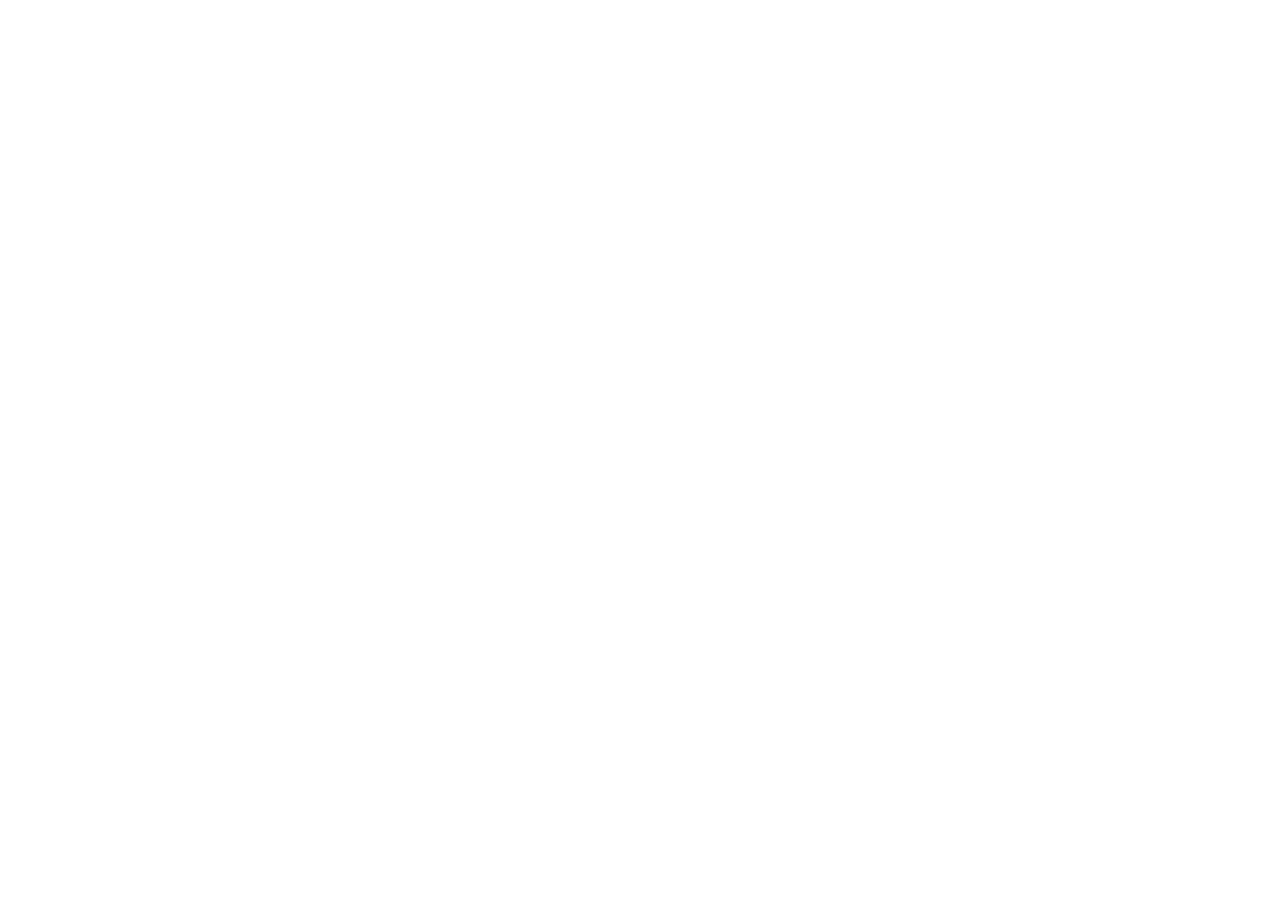
==== cart.html @ 8c2f03e1 "Merge pull request #3 from Rups1507/Day-2" ====
<!DOCTYPE html>
<html lang="en">
<head>
    <meta charset="UTF-8">
    <meta http-equiv="X-UA-Compatible" content="IE=edge">
    <meta name="viewport" content="width=device-width, initial-scale=1.0">
    <title>Cart</title>
    <link rel="stylesheet" href="./cart.css">
</head>
<body>
    
    
</body>
<script src="./cart.js"></script>
</html>
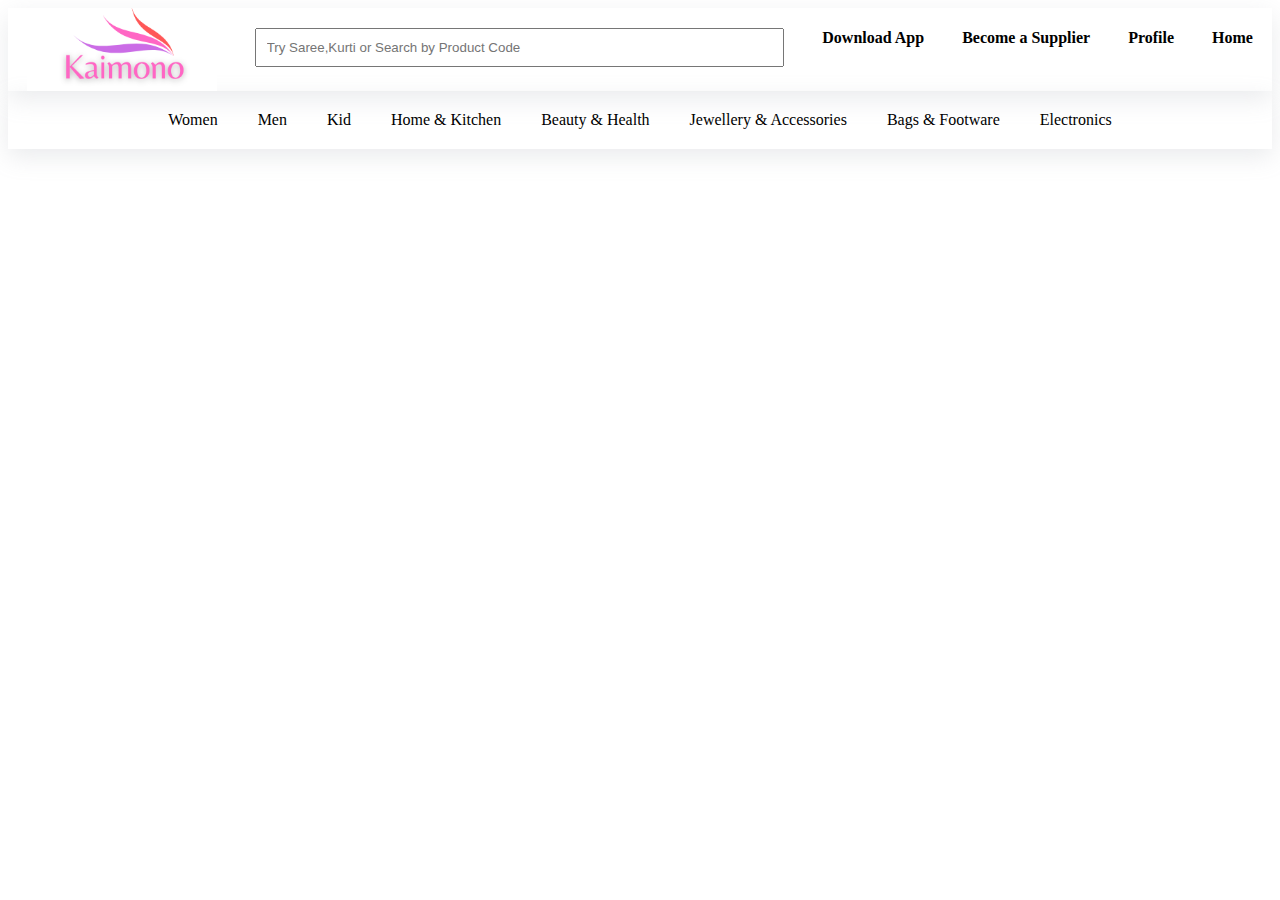
==== commit d1850d70: "Day-4 added sticky header and product data" ====
--- a/cart.html
+++ b/cart.html
@@ -8,7 +8,111 @@
     <link rel="stylesheet" href="./cart.css">
 </head>
 <body>
-    
+    <div id="header">
+        <div id="upper">
+                <img src="./LOGO.png" alt="">
+                <input type="text" id="search" placeholder="Try Saree,Kurti or Search by Product Code">
+                <h4>Download App</h4>
+                <h4>Become a Supplier</h4>
+                <h4 id="profile">Profile</h4>
+                <a  style="text-decoration:none" href="./index.html"> <h4 id="cart">Home</h4></a>   
+        </div>
+        <div id="lower">
+                <div id="women">
+                    <p >Women</p>
+                    <div class="women_drop">
+                             <a href="">Sarees</a>
+                             <a href="">Kurtis</a>
+                             <a href="">Kurta set</a>
+                             <a href="">Suits & Dress Material</a>
+                             <a href="">Other Ethinic</a>   
+                            <!-- <p>Sarees</p>
+                            <p>Kurtis</p>
+                            <p>Kurta set</p>
+                            <p>Suits & Dress Material</p>
+                            <p>Other Ethinic</p> -->
+                    </div>
+                </div> 
+                
+                <div id="men">
+                    <p>Men</p>
+                    <div class="men_drop">
+                            <a href="">Top Wear </a>
+                            <a href="">Bottom Wear </a>
+                            <a href="">Men Accessories </a>
+                            <a href="">Ethinic Wear </a>
+                            <a href="">Inner & Sleep Wear </a>
+                    </div>
+                </div>
+                
+                <div id="kid">
+                    <p>Kid</p>
+                    <div class="kid_drop">
+                            <a href="">Boys & Girls 2+yrs</a>
+                            <a href="">Infants 0-2</a>
+                            <a href="">Baby care</a>
+                            <a href="">Toys & Accessories</a>
+                    </div>
+                </div>
+               
+                <div id="HK">
+                    <p>Home & Kitchen</p>
+                    <div class="HK_drop">
+                        <a href="">Home Furnishing</a>
+                        <a href="">Home Decor</a>
+                        <a href="">Kitchen & Dining</a>
+                    </div>
+                </div>
+                
+                <div id="BH">
+                    <p>Beauty & Health</p>
+                    <div class="BH_drop">
+                            <a href="">Makeup</a>
+                            <a href="">Wellness</a>
+                            <a href="">Skin care</a>
+                    </div>
+                </div>
+                
+                <div id="JA">
+                    <p>Jewellery & Accessories</p>
+                    <div class="JA_drop">
+                            <a href="">Earrings</a>
+                            <a href="">Bangles</a>
+                             <a href="">Necklaces</a>   
+                             <a href="">Bags</a>
+                             <a href="">Watches</a>
+                    </div>
+                </div>
+                
+                <div id="BF">
+                    <p>Bags & Footware</p>
+                    <div class="BF_drop">
+                            <a href="">Women Bag</a>
+                            <a href="">Men Bag</a>
+                            <a href="">Women Footware</a>
+                            <a href="">Men Footware</a>
+                    </div>
+                </div>
+                
+                <div id="electric">
+                    <p>Electronics</p>
+                    <div class="electric_drop">
+                            <a href="">Mobiles & Accessories</a>
+                            <a href="">Appliances</a>
+                    </div>
+                </div>
+                
+        </div>
+    </div>
+
+    <div id="container">
+        <div id="cart_div">
+
+        </div>
+        <div id="Price_detail">
+
+        </div>
+    </div>
     
 </body>
 <script src="./cart.js"></script>
--- a/cart.css
+++ b/cart.css
@@ -0,0 +1,286 @@
+#header {
+    position: sticky;
+    top: 0;
+    width: 100%;
+    background-color: #fff;
+    z-index: 999;
+  }
+
+#upper{
+    width: 100%;
+    display: flex;
+    justify-content: space-around;
+    margin: auto;
+    box-shadow: rgba(149, 157, 165, 0.2) 0px 8px 24px;
+    /* padding: 10px 10px; */
+    /* margin-right: 10px; */
+}
+
+#upper img{
+    width: 15%;
+}
+
+#upper a>h4{
+    color: black;
+}
+
+#search{
+    width: 40%;
+    height: 30%;
+    padding: 10px;
+    margin-top: 20px;
+ }
+ 
+ #lower{
+     width: 100%;
+     display: flex;
+     /* justify-content: space-around; */
+     
+     justify-content: center;
+     margin: auto;
+     box-shadow: rgba(149, 157, 165, 0.2) 0px 8px 24px;
+ }
+ 
+ #lower p{
+     margin: 20px;
+     position: relative;
+    
+ 
+ }
+ 
+ .women_drop{
+     position:absolute;
+     background-color: rgb(247, 180, 180);
+     display: none;
+     padding: 15px;
+     border-radius: 0px 0px 10px 10px;
+    
+    
+ }
+ 
+ .women_drop a{
+     text-decoration: none;
+     color: black;
+     margin-top: 5px;
+ }
+ 
+ .women_drop a:hover{
+     background-color:  rgb(255, 97, 97);
+     border-radius: 5px;
+     padding: 5px;
+ }
+ 
+ #women:hover .women_drop{
+     display: flex;
+     flex-direction: column;
+ }
+ 
+ 
+ .men_drop{
+     position:absolute;
+     background-color: rgb(247, 180, 180);
+     display: none;
+     padding: 15px;
+     border-radius: 0px 0px 10px 10px;
+    
+    
+ }
+ 
+ .men_drop a{
+     text-decoration: none;
+     color: black;
+     margin-top: 5px;
+ }
+ 
+ .men_drop a:hover{
+     background-color:  rgb(255, 97, 97);
+     border-radius: 5px;
+     padding: 5px;
+ }
+ 
+ #men:hover .men_drop{
+     display: flex;
+     flex-direction: column;
+ }
+ 
+ .kid_drop{
+     position:absolute;
+     background-color: rgb(247, 180, 180);
+     display: none;
+     padding: 15px;
+     border-radius: 0px 0px 10px 10px;
+    
+    
+ }
+ 
+ .kid_drop a{
+     text-decoration: none;
+     color: black;
+     margin-top: 5px;
+ }
+ 
+ .kid_drop a:hover{
+     background-color:  rgb(255, 97, 97);
+     border-radius: 5px;
+     padding: 5px;
+ }
+ 
+ #kid:hover .kid_drop{
+     display: flex;
+     flex-direction: column;
+ }
+ 
+ .HK_drop{
+     position:absolute;
+     background-color: rgb(247, 180, 180);
+     display: none;
+     padding: 15px;
+     border-radius: 0px 0px 10px 10px;
+    
+    
+ }
+ 
+ .HK_drop a{
+     text-decoration: none;
+     color: black;
+     margin-top: 5px;
+ }
+ 
+ .HK_drop a:hover{
+     background-color:  rgb(255, 97, 97);
+     border-radius: 5px;
+     padding: 5px;
+ }
+ 
+ #HK:hover .HK_drop{
+     display: flex;
+     flex-direction: column;
+ }
+ 
+ .BH_drop{
+     position:absolute;
+     background-color: rgb(247, 180, 180);
+     display: none;
+     padding: 15px;
+     border-radius: 0px 0px 10px 10px;
+    
+    
+ }
+ 
+ .BH_drop a{
+     text-decoration: none;
+     color: black;
+     margin-top: 5px;
+ }
+ 
+ .BH_drop a:hover{
+     background-color:  rgb(255, 97, 97);
+     border-radius: 5px;
+     padding: 5px;
+ }
+ 
+ #BH:hover .BH_drop{
+     display: flex;
+     flex-direction: column;
+ }
+ 
+ .JA_drop{
+     position:absolute;
+     background-color: rgb(247, 180, 180);
+     display: none;
+     padding: 15px;
+     
+     border-radius: 0px 0px 10px 10px;
+    
+    
+ }
+ 
+ .JA_drop a{
+     text-decoration: none;
+     color: black;
+     margin-top: 5px;
+ }
+ 
+ .JA_drop a:hover{
+     background-color:  rgb(255, 97, 97);
+     border-radius: 5px;
+     padding: 5px;
+ }
+ 
+ #JA:hover .JA_drop{
+     display: flex;
+     flex-direction: column;
+ }
+ 
+ .BF_drop{
+     position:absolute;
+     background-color: rgb(247, 180, 180);
+     display: none;
+     padding: 15px;
+     
+     border-radius: 0px 0px 10px 10px;
+    
+    
+ }
+ 
+ .BF_drop a{
+     text-decoration: none;
+     color: black;
+     margin-top: 5px;
+ }
+ 
+ .BF_drop a:hover{
+     background-color:  rgb(255, 97, 97);
+     border-radius: 5px;
+     padding: 5px;
+ }
+ 
+ #BF:hover .BF_drop{
+     display: flex;
+     flex-direction: column;
+ }
+ 
+ .electric_drop{
+     position:absolute;
+     background-color: rgb(247, 180, 180);
+     display: none;
+     padding: 15px;
+     
+     border-radius: 0px 0px 10px 10px;
+    
+    
+ }
+ 
+ .electric_drop a{
+     text-decoration: none;
+     color: black;
+     margin-top: 5px;
+ }
+ 
+ .electric_drop a:hover{
+     background-color:  rgb(255, 97, 97);
+     border-radius: 5px;
+     padding: 5px;
+ }
+ 
+ #electric:hover .electric_drop{
+     display: flex;
+     flex-direction: column;
+ }
+ 
+ 
+ 
+ #lower>div:hover p{
+ color: rgb(255, 97, 97);
+ text-decoration: underline;
+ }
+
+ /* ---------------------------------------CART DATA------------------------------------------- */
+
+ /* #container{
+    display: flex;
+ }
+
+ #cartdiv>div{ 
+    display: flex;
+ } */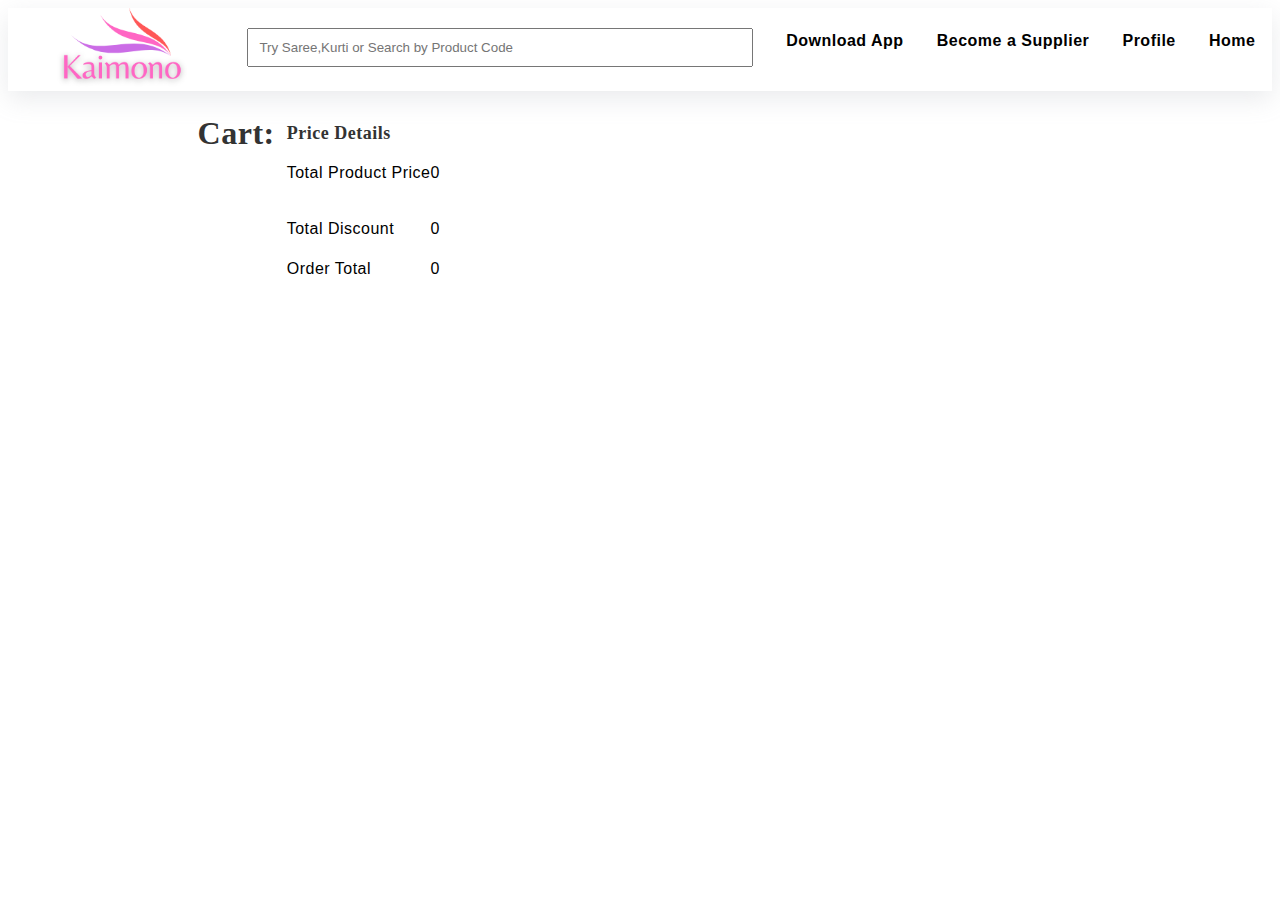
==== commit eb52bd2c: "Merge pull request #11 from Rups1507/Day-5" ====
--- a/cart.html
+++ b/cart.html
@@ -14,102 +14,37 @@
                 <input type="text" id="search" placeholder="Try Saree,Kurti or Search by Product Code">
                 <h4>Download App</h4>
                 <h4>Become a Supplier</h4>
-                <h4 id="profile">Profile</h4>
+                <a href="./profile.html" style="text-decoration: none;"><h4 id="profile">Profile</h4></a> 
                 <a  style="text-decoration:none" href="./index.html"> <h4 id="cart">Home</h4></a>   
         </div>
-        <div id="lower">
-                <div id="women">
-                    <p >Women</p>
-                    <div class="women_drop">
-                             <a href="">Sarees</a>
-                             <a href="">Kurtis</a>
-                             <a href="">Kurta set</a>
-                             <a href="">Suits & Dress Material</a>
-                             <a href="">Other Ethinic</a>   
-                            <!-- <p>Sarees</p>
-                            <p>Kurtis</p>
-                            <p>Kurta set</p>
-                            <p>Suits & Dress Material</p>
-                            <p>Other Ethinic</p> -->
-                    </div>
-                </div> 
-                
-                <div id="men">
-                    <p>Men</p>
-                    <div class="men_drop">
-                            <a href="">Top Wear </a>
-                            <a href="">Bottom Wear </a>
-                            <a href="">Men Accessories </a>
-                            <a href="">Ethinic Wear </a>
-                            <a href="">Inner & Sleep Wear </a>
-                    </div>
+       
+    </div>
+<!-- -----------------------------------------BOX1-------------------------------------------------- -->
+    <div id="container">
+        <div>
+            <h4 style="font-weight: 300px; font-size: 32px;">Cart:</h4>
+             <div id="cart_div">
+           
+            </div>
+        </div>
+        
+        <div id="Price_detail">
+                <div><h4>Price Details</h4></div>
+                <div>
+                    <p>Total Product Price</p>
+                    <p class="productprice">0</p>
                 </div>
-                
-                <div id="kid">
-                    <p>Kid</p>
-                    <div class="kid_drop">
-                            <a href="">Boys & Girls 2+yrs</a>
-                            <a href="">Infants 0-2</a>
-                            <a href="">Baby care</a>
-                            <a href="">Toys & Accessories</a>
-                    </div>
+
+                <div>
+                    <p>Total Discount</p>
+                    <p class="discount">0</p>
                 </div>
-               
-                <div id="HK">
-                    <p>Home & Kitchen</p>
-                    <div class="HK_drop">
-                        <a href="">Home Furnishing</a>
-                        <a href="">Home Decor</a>
-                        <a href="">Kitchen & Dining</a>
-                    </div>
+                <div></div>
+                <div>
+                    <span>Order Total</span>
+                    <span class="total">0</span>
                 </div>
-                
-                <div id="BH">
-                    <p>Beauty & Health</p>
-                    <div class="BH_drop">
-                            <a href="">Makeup</a>
-                            <a href="">Wellness</a>
-                            <a href="">Skin care</a>
-                    </div>
-                </div>
-                
-                <div id="JA">
-                    <p>Jewellery & Accessories</p>
-                    <div class="JA_drop">
-                            <a href="">Earrings</a>
-                            <a href="">Bangles</a>
-                             <a href="">Necklaces</a>   
-                             <a href="">Bags</a>
-                             <a href="">Watches</a>
-                    </div>
-                </div>
-                
-                <div id="BF">
-                    <p>Bags & Footware</p>
-                    <div class="BF_drop">
-                            <a href="">Women Bag</a>
-                            <a href="">Men Bag</a>
-                            <a href="">Women Footware</a>
-                            <a href="">Men Footware</a>
-                    </div>
-                </div>
-                
-                <div id="electric">
-                    <p>Electronics</p>
-                    <div class="electric_drop">
-                            <a href="">Mobiles & Accessories</a>
-                            <a href="">Appliances</a>
-                    </div>
-                </div>
-                
-        </div>
-    </div>
 
-    <div id="container">
-        <div id="cart_div">
-
-        </div>
-        <div id="Price_detail">
 
         </div>
     </div>
--- a/cart.css
+++ b/cart.css
@@ -1,3 +1,17 @@
+*{
+    box-sizing: border-box;
+}
+body{
+    font-family: -apple-system, "Helvetica Neue", sans-serif, "Mier Book";
+    font-size: 16px;
+    font-weight: 400;
+    letter-spacing: 0.5px;
+    line-height: 1.5;
+    text-align: left;
+}
+
+
+
 #header {
     position: sticky;
     top: 0;
@@ -31,256 +45,64 @@
     margin-top: 20px;
  }
  
- #lower{
-     width: 100%;
-     display: flex;
-     /* justify-content: space-around; */
-     
-     justify-content: center;
-     margin: auto;
-     box-shadow: rgba(149, 157, 165, 0.2) 0px 8px 24px;
- }
+
  
- #lower p{
-     margin: 20px;
-     position: relative;
-    
- 
- }
- 
- .women_drop{
-     position:absolute;
-     background-color: rgb(247, 180, 180);
-     display: none;
-     padding: 15px;
-     border-radius: 0px 0px 10px 10px;
-    
-    
- }
- 
- .women_drop a{
-     text-decoration: none;
-     color: black;
-     margin-top: 5px;
- }
- 
- .women_drop a:hover{
-     background-color:  rgb(255, 97, 97);
-     border-radius: 5px;
-     padding: 5px;
- }
- 
- #women:hover .women_drop{
-     display: flex;
-     flex-direction: column;
- }
- 
- 
- .men_drop{
-     position:absolute;
-     background-color: rgb(247, 180, 180);
-     display: none;
-     padding: 15px;
-     border-radius: 0px 0px 10px 10px;
-    
-    
- }
- 
- .men_drop a{
-     text-decoration: none;
-     color: black;
-     margin-top: 5px;
- }
- 
- .men_drop a:hover{
-     background-color:  rgb(255, 97, 97);
-     border-radius: 5px;
-     padding: 5px;
- }
- 
- #men:hover .men_drop{
-     display: flex;
-     flex-direction: column;
- }
- 
- .kid_drop{
-     position:absolute;
-     background-color: rgb(247, 180, 180);
-     display: none;
-     padding: 15px;
-     border-radius: 0px 0px 10px 10px;
-    
-    
- }
- 
- .kid_drop a{
-     text-decoration: none;
-     color: black;
-     margin-top: 5px;
- }
- 
- .kid_drop a:hover{
-     background-color:  rgb(255, 97, 97);
-     border-radius: 5px;
-     padding: 5px;
- }
- 
- #kid:hover .kid_drop{
-     display: flex;
-     flex-direction: column;
- }
- 
- .HK_drop{
-     position:absolute;
-     background-color: rgb(247, 180, 180);
-     display: none;
-     padding: 15px;
-     border-radius: 0px 0px 10px 10px;
-    
-    
- }
- 
- .HK_drop a{
-     text-decoration: none;
-     color: black;
-     margin-top: 5px;
- }
- 
- .HK_drop a:hover{
-     background-color:  rgb(255, 97, 97);
-     border-radius: 5px;
-     padding: 5px;
- }
- 
- #HK:hover .HK_drop{
-     display: flex;
-     flex-direction: column;
- }
- 
- .BH_drop{
-     position:absolute;
-     background-color: rgb(247, 180, 180);
-     display: none;
-     padding: 15px;
-     border-radius: 0px 0px 10px 10px;
-    
-    
- }
- 
- .BH_drop a{
-     text-decoration: none;
-     color: black;
-     margin-top: 5px;
- }
- 
- .BH_drop a:hover{
-     background-color:  rgb(255, 97, 97);
-     border-radius: 5px;
-     padding: 5px;
- }
- 
- #BH:hover .BH_drop{
-     display: flex;
-     flex-direction: column;
- }
- 
- .JA_drop{
-     position:absolute;
-     background-color: rgb(247, 180, 180);
-     display: none;
-     padding: 15px;
-     
-     border-radius: 0px 0px 10px 10px;
-    
-    
- }
- 
- .JA_drop a{
-     text-decoration: none;
-     color: black;
-     margin-top: 5px;
- }
- 
- .JA_drop a:hover{
-     background-color:  rgb(255, 97, 97);
-     border-radius: 5px;
-     padding: 5px;
- }
- 
- #JA:hover .JA_drop{
-     display: flex;
-     flex-direction: column;
- }
- 
- .BF_drop{
-     position:absolute;
-     background-color: rgb(247, 180, 180);
-     display: none;
-     padding: 15px;
-     
-     border-radius: 0px 0px 10px 10px;
-    
-    
- }
- 
- .BF_drop a{
-     text-decoration: none;
-     color: black;
-     margin-top: 5px;
- }
- 
- .BF_drop a:hover{
-     background-color:  rgb(255, 97, 97);
-     border-radius: 5px;
-     padding: 5px;
- }
- 
- #BF:hover .BF_drop{
-     display: flex;
-     flex-direction: column;
- }
- 
- .electric_drop{
-     position:absolute;
-     background-color: rgb(247, 180, 180);
-     display: none;
-     padding: 15px;
-     
-     border-radius: 0px 0px 10px 10px;
-    
-    
- }
- 
- .electric_drop a{
-     text-decoration: none;
-     color: black;
-     margin-top: 5px;
- }
- 
- .electric_drop a:hover{
-     background-color:  rgb(255, 97, 97);
-     border-radius: 5px;
-     padding: 5px;
- }
- 
- #electric:hover .electric_drop{
-     display: flex;
-     flex-direction: column;
- }
- 
- 
- 
- #lower>div:hover p{
- color: rgb(255, 97, 97);
- text-decoration: underline;
- }
 
  /* ---------------------------------------CART DATA------------------------------------------- */
 
- /* #container{
+ #container{
+    padding-top: 30px;
+    width: 70%;
     display: flex;
+    margin: auto;
  }
 
- #cartdiv>div{ 
+ #container h4{
+    color: rgb(51, 51, 51);
+    font-style: normal;
+    font-weight: 600;
+    font-size: 18px;
+    text-align: left;
+    line-height: 24px;
+    font-family: "Mier demi";
+    margin: 0px;
+    padding: 0px 12px 0px 0px;
+ }
+
+ #cart_div{ 
+   
+    padding-top: 30px;
+    width: 50%;
+    height: 400px;
+    overflow-y: scroll;
+     scrollbar-width: none; /* FOR FIREFOX BROWSER*/
+ }  
+
+ /* FOR OTHER BROWSERS */
+ ::-webkit-scrollbar {
+    width: 0;
+    height: 0;
+    background-color: transparent;
+  }
+
+ #cart_div img{
+    border-radius: 10px;
+    width: 80%;
+
+ }
+
+ #price_detail h4{
+    color: rgb(51, 51, 51);
+    font-style: normal;
+    font-weight: 600;
+    font-size: 18px;
+    text-align: left;
+    line-height: 24px;
+    font-family: "Mier demi";
+    margin: 0px;
+    padding: 0px 12px 0px 0px;
+ }
+ #Price_detail div{
     display: flex;
- } */+    justify-content: space-between;
+ }